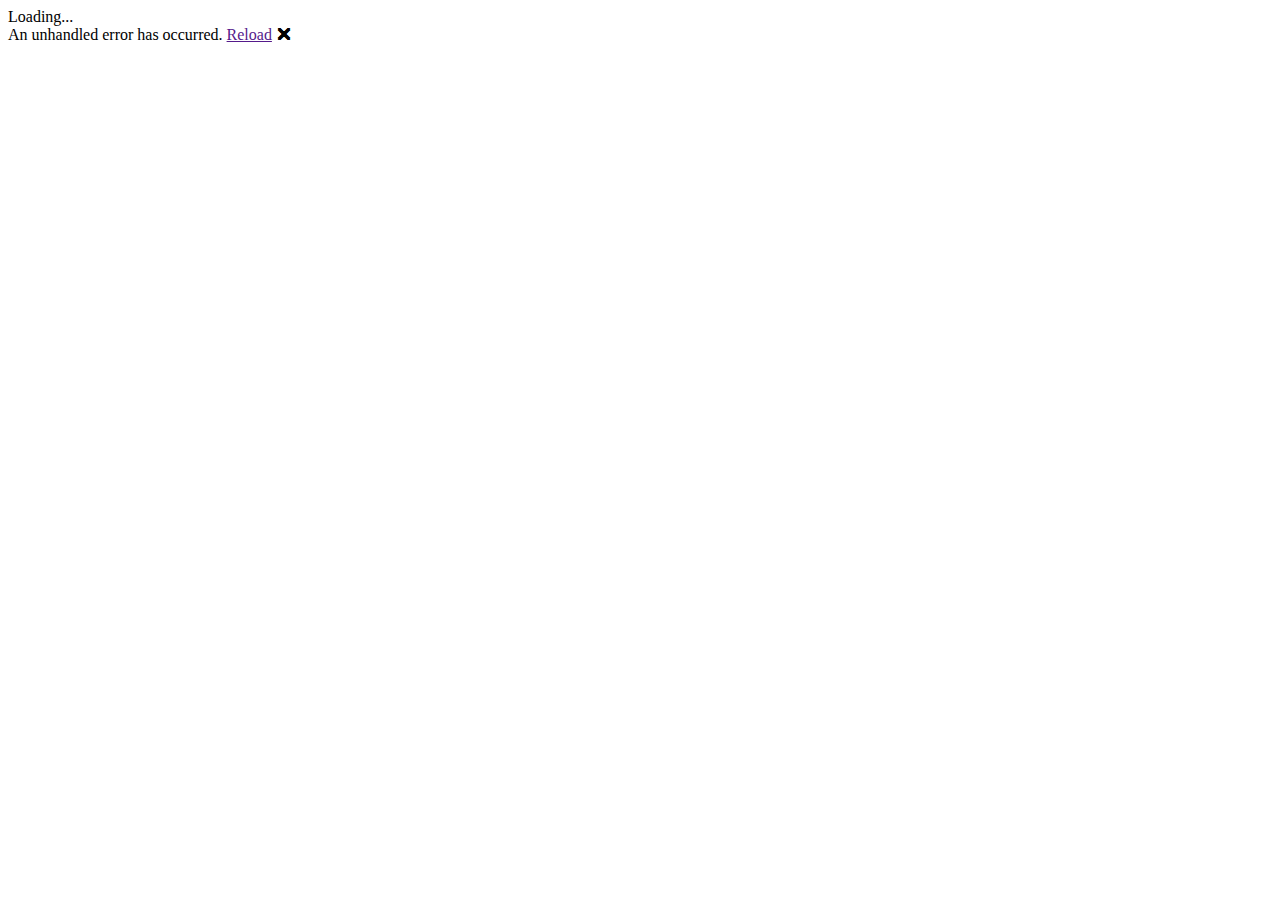
==== wwwroot/index.html @ dbfa6322 "refactor code locations" ====
﻿<!DOCTYPE html>
<html>

<head>
    <meta charset="utf-8" />
    <meta name="viewport" content="width=device-width, initial-scale=1.0, maximum-scale=1.0, user-scalable=no" />
    <title>desktop-task-list</title>
    <base href="https://c-swa.github.io/desktop-task-list/" />
    <link href="css/main.css" rel="stylesheet"/>
    <link href="css/bootstrap/bootstrap.min.css" rel="stylesheet" />
    <link href="css/app.css" rel="stylesheet" />
    <link href="desktop-task-list.styles.css" rel="stylesheet" />
</head>

<body>
    <div id="app">Loading...</div>

    <div id="blazor-error-ui">
        An unhandled error has occurred.
        <a href="" class="reload">Reload</a>
        <a class="dismiss">🗙</a>
    </div>
    <script src="_framework/blazor.webassembly.js"></script>
</body>

</html>
---- wwwroot/css/main.css ----
h1 {
    margin-bottom: 30px;
}

.todo-container {
    max-width: 600px;
    margin: 0 auto;
    padding: 80px 0 0 0;
    display: grid;
    justify-items: center;
}

.todo-input {
    width: 100%;
    display: grid;
    grid-template-columns: 1fr 50px;
}

.todo-input input {
    color: #666;
    font-size: 16px;
    font-weight: bold;
    padding: 5px;
    outline: none;
}

.todo-input button {
    outline: none;
    color: #fff;
    border: none;
    background: #c72c41;
}

.todo-item {
    width: 100%;
    color: #666;
    font-size: 16px;
    font-weight: bold;
    display: grid;
    grid-template-columns: 1fr 50px;
    align-items: center;
    padding: 5px 0;
}

.todo-item__text {
    cursor: pointer;
}

.todo-item__close {
    color: red;
    cursor: pointer;
    text-align: center;
    font-size: 22px;
}

.complete {
    opacity: 0.5;
    text-decoration: line-through;
}
---- wwwroot/css/app.css ----
@import url('open-iconic/font/css/open-iconic-bootstrap.min.css');

html, body {
    font-family: 'Helvetica Neue', Helvetica, Arial, sans-serif;
}

a, .btn-link {
    color: #0366d6;
}

.btn-primary {
    color: #fff;
    background-color: #1b6ec2;
    border-color: #1861ac;
}

.content {
    padding-top: 1.1rem;
}

.valid.modified:not([type=checkbox]) {
    outline: 1px solid #26b050;
}

.invalid {
    outline: 1px solid red;
}

.validation-message {
    color: red;
}

#blazor-error-ui {
    background: lightyellow;
    bottom: 0;
    box-shadow: 0 -1px 2px rgba(0, 0, 0, 0.2);
    display: none;
    left: 0;
    padding: 0.6rem 1.25rem 0.7rem 1.25rem;
    position: fixed;
    width: 100%;
    z-index: 1000;
}

    #blazor-error-ui .dismiss {
        cursor: pointer;
        position: absolute;
        right: 0.75rem;
        top: 0.5rem;
    }
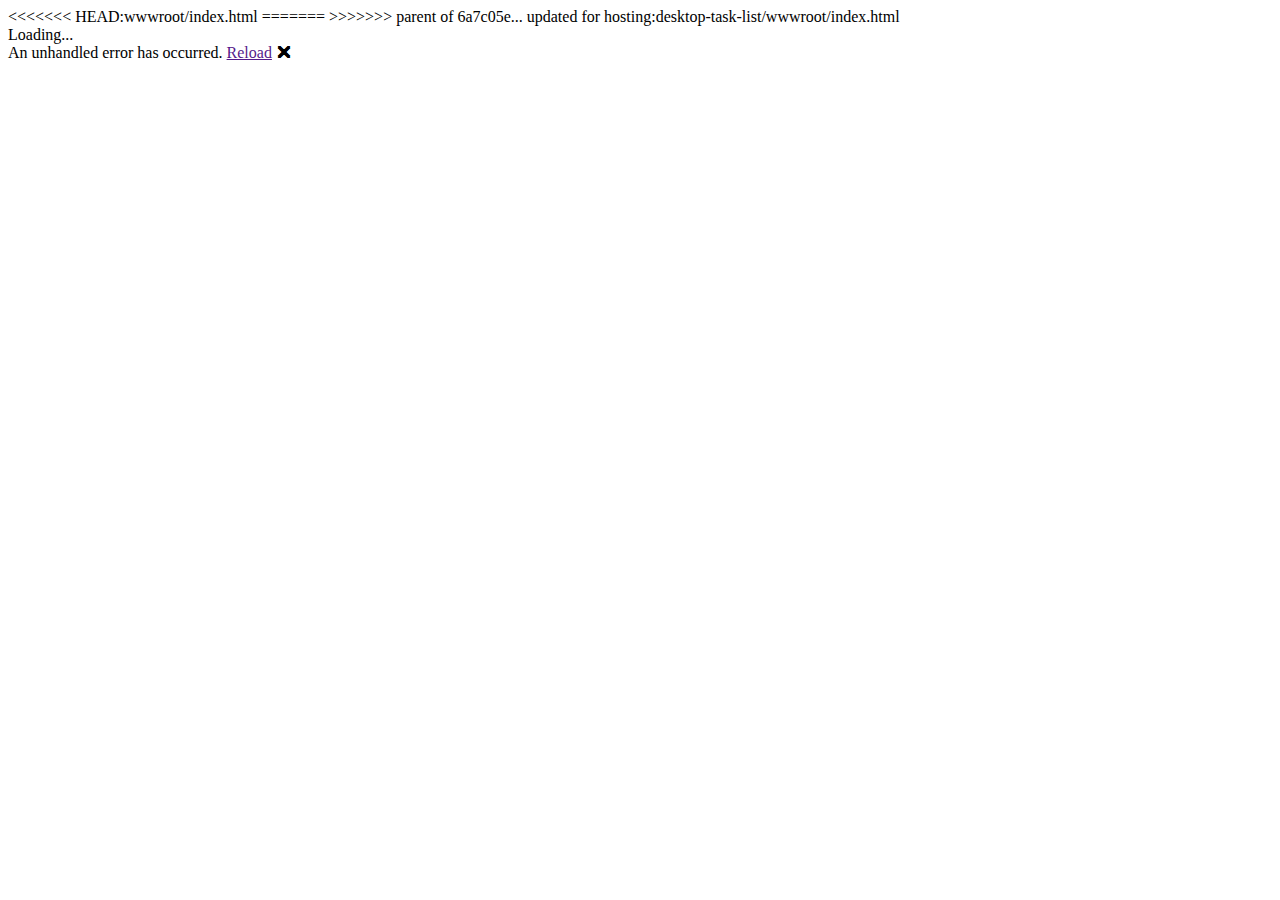
==== commit 2e5b690c: "blegh" ====
--- a/wwwroot/index.html
+++ b/wwwroot/index.html
@@ -1,11 +1,15 @@
-﻿<!DOCTYPE html>
+<!DOCTYPE html>
 <html>
 
 <head>
     <meta charset="utf-8" />
     <meta name="viewport" content="width=device-width, initial-scale=1.0, maximum-scale=1.0, user-scalable=no" />
     <title>desktop-task-list</title>
-    <base href="https://c-swa.github.io/desktop-task-list/" />
+<<<<<<< HEAD:wwwroot/index.html
+    <base href="/desktop-task-list/" />
+=======
+    <base href="/" />
+>>>>>>> parent of 6a7c05e... updated for hosting:desktop-task-list/wwwroot/index.html
     <link href="css/main.css" rel="stylesheet"/>
     <link href="css/bootstrap/bootstrap.min.css" rel="stylesheet" />
     <link href="css/app.css" rel="stylesheet" />
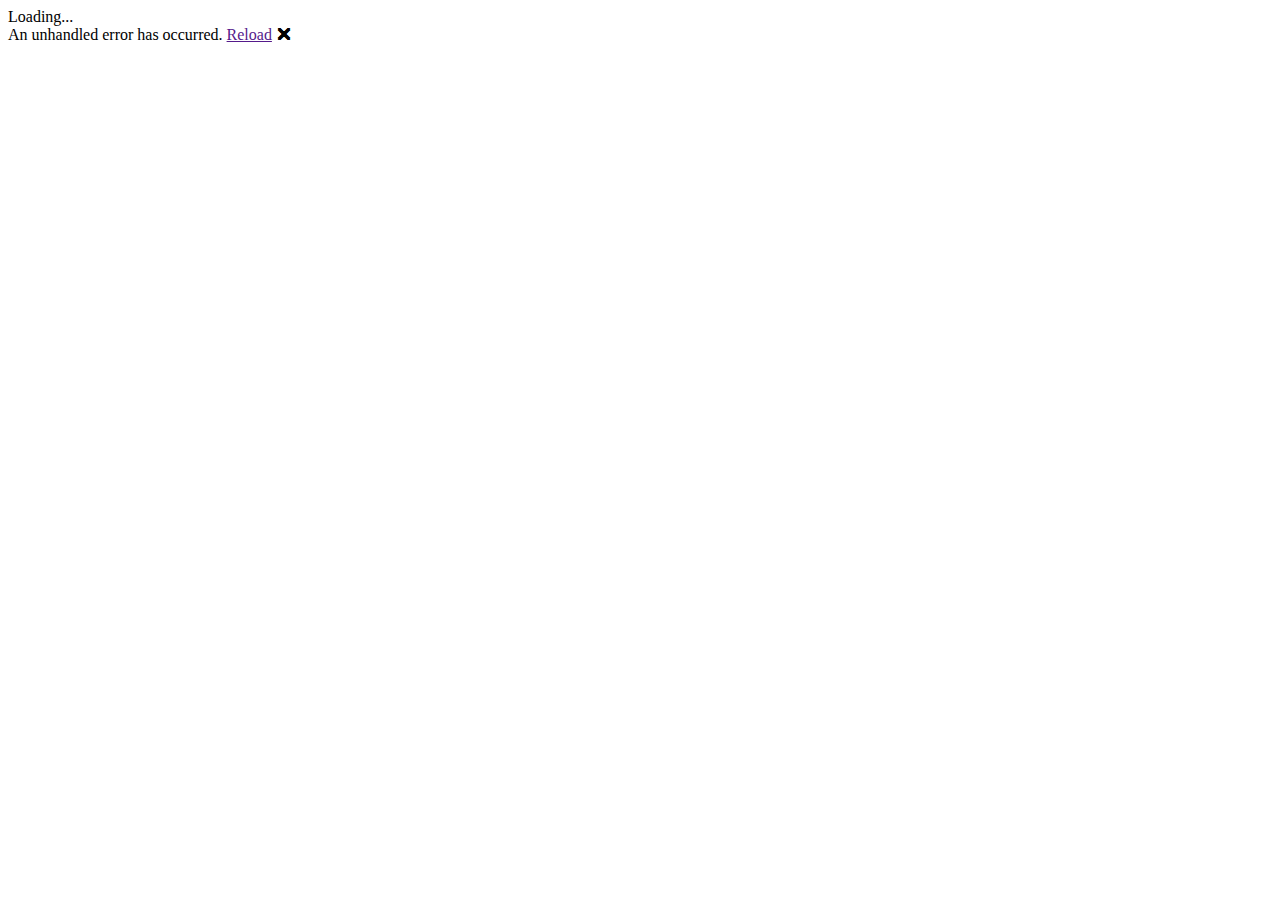
==== commit 476e4751: "Reverting to 590c8a6d7c" ====
--- a/wwwroot/index.html
+++ b/wwwroot/index.html
@@ -1,15 +1,11 @@
-<!DOCTYPE html>
+﻿<!DOCTYPE html>
 <html>
 
 <head>
     <meta charset="utf-8" />
     <meta name="viewport" content="width=device-width, initial-scale=1.0, maximum-scale=1.0, user-scalable=no" />
     <title>desktop-task-list</title>
-<<<<<<< HEAD:wwwroot/index.html
     <base href="/desktop-task-list/" />
-=======
-    <base href="/" />
->>>>>>> parent of 6a7c05e... updated for hosting:desktop-task-list/wwwroot/index.html
     <link href="css/main.css" rel="stylesheet"/>
     <link href="css/bootstrap/bootstrap.min.css" rel="stylesheet" />
     <link href="css/app.css" rel="stylesheet" />
@@ -17,7 +13,40 @@
 </head>
 
 <body>
-    <div id="app">Loading...</div>
+    <app>Loading...</app>
+  
+    <!-- Start Single Page Apps for GitHub Pages -->
+    <script type="text/javascript">
+      // Single Page Apps for GitHub Pages
+      // https://github.com/rafrex/spa-github-pages
+      // Copyright (c) 2016 Rafael Pedicini, licensed under the MIT License
+      // ---
+      // This script checks to see if a redirect is present in the query string
+      // and converts it back into the correct url and adds it to the
+      // browser's history using window.history.replaceState(...),
+      // which won't cause the browser to attempt to load the new url.
+      // When the single page app is loaded further down in this file,
+      // the correct url will be waiting in the browser's history for
+      // the single page app to route accordingly.
+      (function(l) {
+        if (l.search) {
+          var q = {};
+          l.search.slice(1).split('&').forEach(function(v) {
+            var a = v.split('=');
+            q[a[0]] = a.slice(1).join('=').replace(/~and~/g, '&');
+          });
+          if (q.p !== undefined) {
+            window.history.replaceState(null, null,
+              l.pathname.slice(0, -1) + (q.p || '') +
+              (q.q ? ('?' + q.q) : '') +
+              l.hash
+            );
+          }
+        }
+      }(window.location))
+    </script>
+    <!-- End Single Page Apps for GitHub Pages -->
+  
 
     <div id="blazor-error-ui">
         An unhandled error has occurred.
